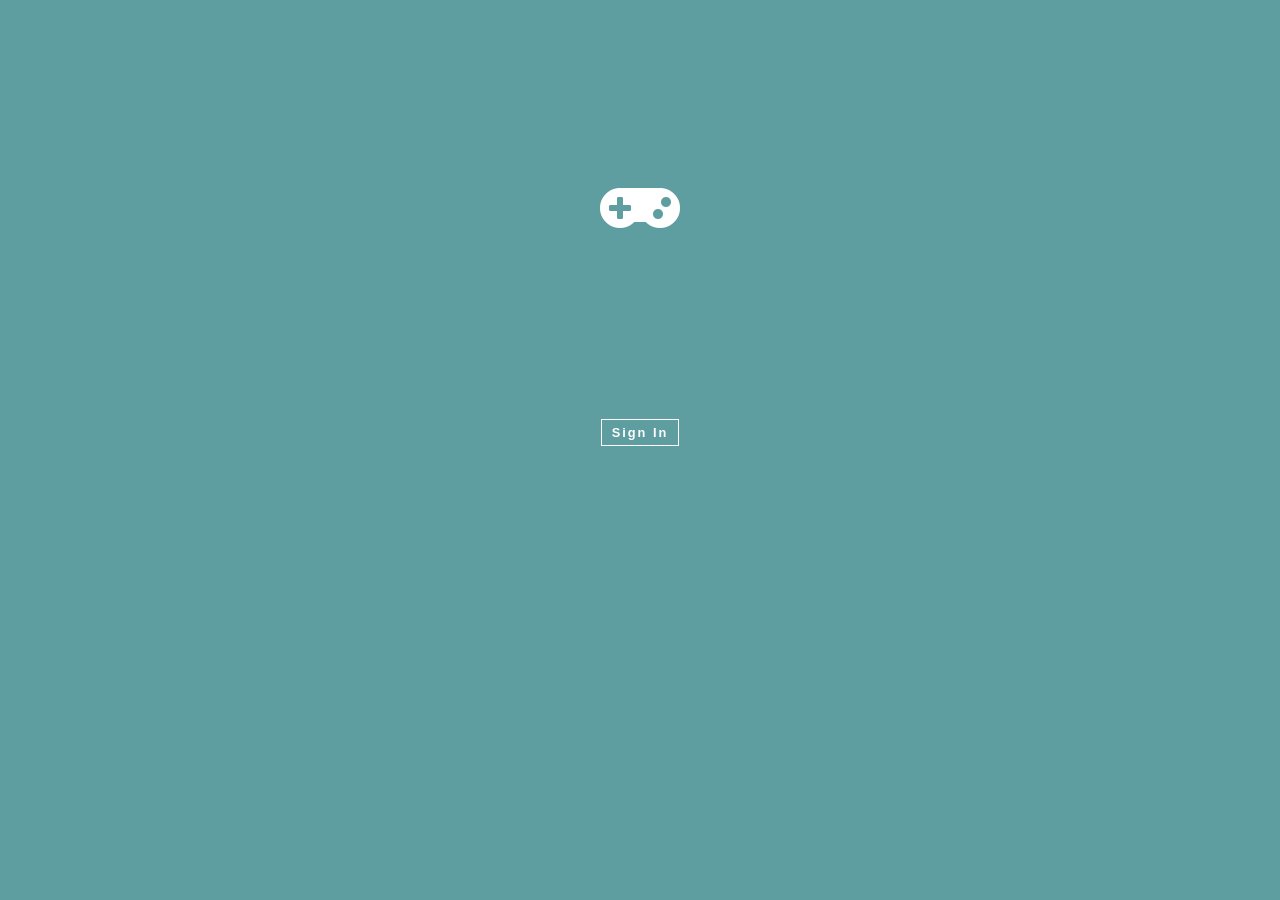
==== index.html @ d98112e3 "first commit" ====
<!DOCTYPE <!DOCTYPE html>
<html>
<head>
    <meta charset="utf-8" />
    <meta http-equiv="X-UA-Compatible" content="IE=edge">
    <title>JoyPad</title>
    <meta name="viewport" content="width=device-width, initial-scale=1">
    <link rel="stylesheet" type="text/css" media="screen" href="style.css"/>
    <link rel="stylesheet" href="https://use.fontawesome.com/releases/v5.5.0/css/all.css" integrity="sha384-B4dIYHKNBt8Bc12p+WXckhzcICo0wtJAoU8YZTY5qE0Id1GSseTk6S+L3BlXeVIU" crossorigin="anonymous">
</head>
<body>
    <div class="login-wrapper"> 
        <div class="login-content-wrapper">
            <i class="fas fa-gamepad"></i>
            <button id="sign-in-opener">Sign In</button>
        </div>
    </div>
    <div class="login-overlay" id="overlay">
        <div class="login-overlay-content">
             <form>
                    <input type="text" placeholder="Username" id="username">
                    <input type="password" placeholder="Password" id="password">
                    <button id="sign-in-btn" type="button">Sign In</button>
                    <span id="sign-in-close">&times</span>
                    <p id="incPassword"></p>
            </form>
        </div>
    </div>
    <script src="script.js"></script>
</body>
   
</html>
---- style.css ----
/* Starting off using the mobile first approach */
/* universal resets and font-family */
* {
    margin: 0;
    padding: 0;
    box-sizing: border-box;
    overflow: hidden;
}
h1, h2, h3, h4, h5, h6, p, li, a {
    font-family: Gotham-Book;
    font-size: 1em;
}
button {
    cursor: pointer;
}
@media only screen and (min-width:320px) {
   /* styling the login page */
   /* main Login page*/
   .login-wrapper {
       background: cadetblue;
       width: 100%;
       height: 100%;
       overflow: hidden;
   }
   .login-content-wrapper {
       margin: auto;
       width: 60%;
       text-align: center;
       padding-top: 11em;
   }
   .login-content-wrapper i {
       font-size: 4em; 
       display: block;
       color: white;
   }
   .login-content-wrapper button {
       border: solid white 1.5px;
       background: none;
       color: white;
       letter-spacing: 2px;
       font-size: .8em;
       font-weight: 700;
       padding: 5px 10px;
       margin-top: 14em;
   }
   /* Login overlay */
   .login-overlay {
       position: absolute;
       top: 0;
       width: 100%;
       height: 100%;
       background: rgba(0, 0, 0, .9);
       transform: translateY(100%); 
       transition: transform .3s ease-out;
       
   }
   .login-overlay-content {
       width: 70%;
       margin:  10em auto;
       text-align: center;
   }
   .login-overlay-content form input {
       width: 80%;
       font-size: 1em;
       padding: 4px 3px;
       margin: 1em 0;
   }
   .login-overlay-content form button {
        border: solid white 1.5px;
        background: none;
        color: white;
        letter-spacing: 2px;
        font-size: .8em;
        font-weight: 700;
        padding: 5px 10px;
        margin-top: 2em;
   }
   .login-overlay-content form span {
       color: white;
       font-size: 2em;
       position: absolute;
       top: 100px;
       right: 68px;
       cursor: pointer;
   }
   #incPassword {
       color: red;
       font-size: .8em;
       margin-top: 2em;
       text-transform: uppercase;
       letter-spacing: 4px;
   }
}
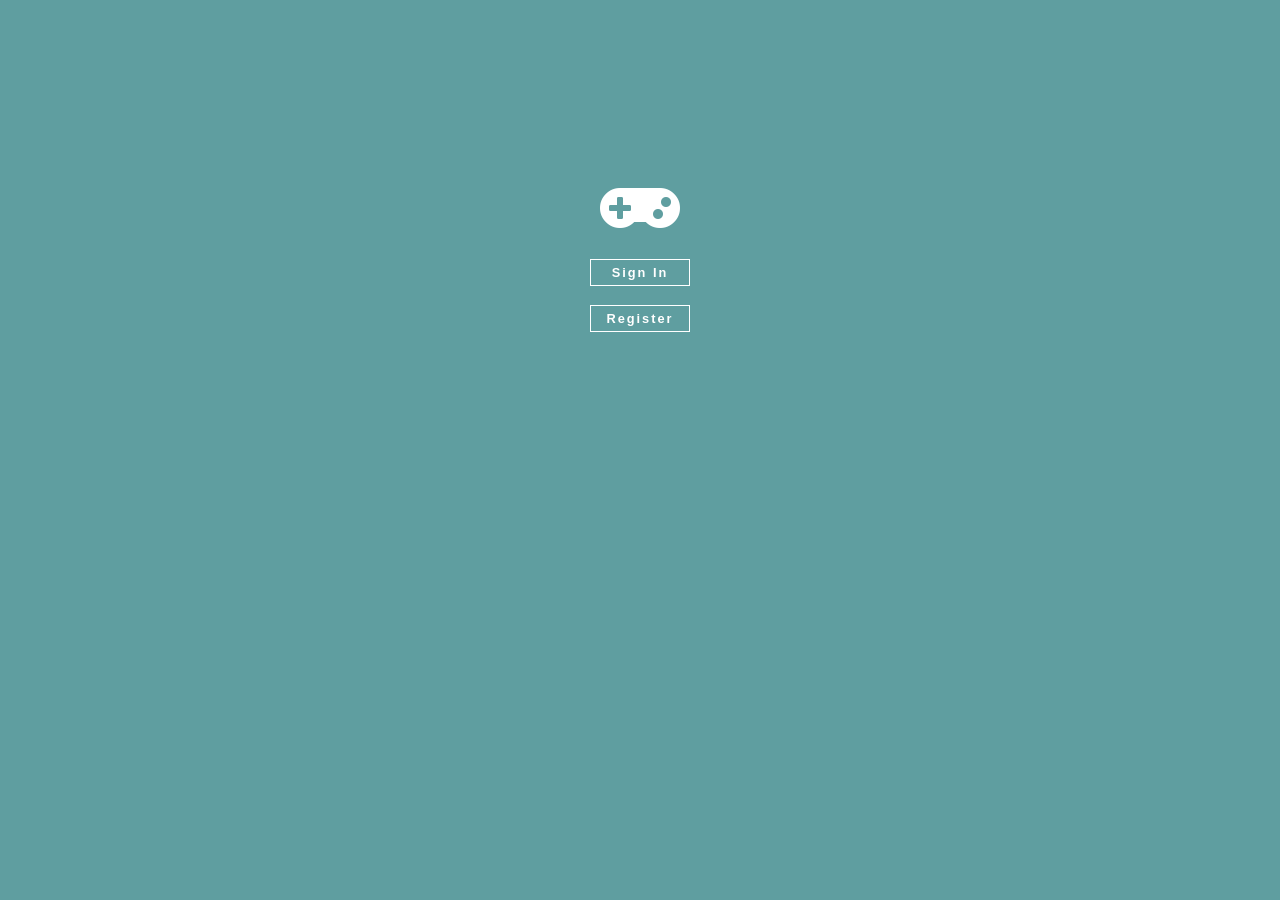
==== commit 77311070: "registration page now working" ====
--- a/index.html
+++ b/index.html
@@ -7,25 +7,42 @@
     <meta name="viewport" content="width=device-width, initial-scale=1">
     <link rel="stylesheet" type="text/css" media="screen" href="style.css"/>
     <link rel="stylesheet" href="https://use.fontawesome.com/releases/v5.5.0/css/all.css" integrity="sha384-B4dIYHKNBt8Bc12p+WXckhzcICo0wtJAoU8YZTY5qE0Id1GSseTk6S+L3BlXeVIU" crossorigin="anonymous">
+    <link href="https://fonts.googleapis.com/css?family=Poppins:300,400,700" rel="stylesheet">
 </head>
-<body>
+<body id="index-body">
     <div class="login-wrapper"> 
         <div class="login-content-wrapper">
             <i class="fas fa-gamepad"></i>
             <button id="sign-in-opener">Sign In</button>
+            <button id="register-button">Register</button>
+        </div>
+        <div class="login-overlay" id="overlay">
+            <div class="login-overlay-content">
+                 <form>
+                        <input type="text" placeholder="Username" id="username">
+                        <input type="password" placeholder="Password" id="password">
+                        <button id="sign-in-btn" type="button">Sign In</button>
+                        <span id="sign-in-close">&times</span>
+                        <p id="incPassword"></p>
+                </form>
+            </div>
         </div>
     </div>
-    <div class="login-overlay" id="overlay">
-        <div class="login-overlay-content">
-             <form>
-                    <input type="text" placeholder="Username" id="username">
-                    <input type="password" placeholder="Password" id="password">
-                    <button id="sign-in-btn" type="button">Sign In</button>
-                    <span id="sign-in-close">&times</span>
-                    <p id="incPassword"></p>
-            </form>
-        </div>
+    <div class="registration-wrapper" id="registrationWrapper">
+        <h1>Registration<span id="regClose">&times;</span></h1>
+        <from>
+            <input type="text" placeholder="First Name" id="firstName">
+            <input type="text" placeholder="Last Name" id="lastName">
+            <input type="email" placeholder="Email Address" id="email">
+            <input type="text" placeholder="Gamertag" id="gamertag">
+            <input text='text' placeholder="Username" id="reg-username">
+            <input type="password" placeholder="Password" id="reg-password">
+            <button id="reg-submit">Submit</button>
+
+            
+        </from>
     </div>
+  
     <script src="script.js"></script>
 </body>
    
--- a/style.css
+++ b/style.css
@@ -4,23 +4,32 @@
     margin: 0;
     padding: 0;
     box-sizing: border-box;
-    overflow: hidden;
 }
-h1, h2, h3, h4, h5, h6, p, li, a {
-    font-family: Gotham-Book;
+h1, h2, h3, h4, h5, h6, p, li, a, span {
+    font-family: poppins;
     font-size: 1em;
 }
 button {
     cursor: pointer;
 }
+a,
+a:visited {
+    color: inherit;
+    text-decoration: none;
+}
 @media only screen and (min-width:320px) {
    /* styling the login page */
    /* main Login page*/
+   #index-body {
+       position: relative;
+       overflow: hidden;
+   }
    .login-wrapper {
        background: cadetblue;
        width: 100%;
        height: 100%;
        overflow: hidden;
+       position: relative;
    }
    .login-content-wrapper {
        margin: auto;
@@ -41,17 +50,71 @@
        font-size: .8em;
        font-weight: 700;
        padding: 5px 10px;
-       margin-top: 14em;
-   }
+       display: block;
+       width: 100px;
+       margin: 1.5em auto;
+       
+       
+   }
+   /* registration overlay */ 
+   .registration-wrapper {
+       background-color: black;
+       width: 100%;
+       height: 100%;
+       position: absolute;
+       top: 0;
+       transform: translateY(-100%);
+       transition: 1s ease;
+       
+   }
+   .registration-wrapper h1 {
+       color: white;
+       text-align: center;
+       margin-top: 1em;
+   }
+   #regClose {
+       font-size: 30px;
+       font-weight: 100;
+       position: absolute;
+       top: 6.5px;
+       right: 1.75em;
+   }
+   .registration-wrapper input {
+       background: none;
+       border: none;
+       color: ghostwhite;
+       display: block;
+       margin: 1em auto;
+       padding: 5px 0;
+       text-align: center;
+       border: solid white 1px;
+       font-size: .9em;
+       
+   }
+   .registration-wrapper button {
+       color: white;
+       border: solid white 2px;
+       background: none;
+       width: 100px;
+       padding: 5px 0;
+       margin: 2em 34.5%;
+   }
+   ::placeholder {
+       color: ghostwhite;
+   }
+  
+
+
+
+
    /* Login overlay */
    .login-overlay {
        position: absolute;
-       top: 0;
+       top: 100%;
        width: 100%;
        height: 100%;
-       background: rgba(0, 0, 0, .9);
-       transform: translateY(100%); 
-       transition: transform .3s ease-out;
+       background: rgba(0, 0, 0, .9); 
+       transition: top .3s ease-out;
        
    }
    .login-overlay-content {
@@ -90,6 +153,387 @@
        text-transform: uppercase;
        letter-spacing: 4px;
    }
+   /* Main-Page or home*/
+   .homepage-body {
+       position: relative;
+   }
+   .homepage-test {
+       width: 100%;
+       height: 100%;
+       position: absolute;
+       background-color: rgba(0, 0, 0, .6);
+       z-index: 104;
+       display: none;
+    
+       
+   }
+   /* Icons wrapper */
+   .navigation-wrapper {
+       display: grid;
+       grid-template-columns: 1fr 1fr 1fr 1fr;
+       text-align: center;
+       position: fixed;
+       bottom: 0;
+       width: 100%;
+       z-index: 100;
+       position: fixed
+   }
+   .icons-wrapper {
+       background: black;
+       color: white;
+   }
+   .icons-wrapper i {
+       font-size: 1.1em;
+       padding: 20px;
+   }
+   .homepage-body {
+       background: rgba(0, 0, 0, .9);
+   }
+   /* Top Banner */
+   .banner-content {
+    background: rgba(0, 0, 0, 1);
+    display: grid;
+    grid-template-columns: 15% 70% 1fr;
+    padding: 1em 0;
+    width: 100%;
+    position: -webkit-sticky; /* Safari */
+    position: sticky;
+    top: 0;
+    z-index: 90;
+    
+   }
+   .banner-content  h1 {
+       color: white;
+       font-size: 1em;
+       padding: 8px 0 ;
+       background: none;
+       z-index: 0;
+       text-align: center;
+        
+       
+   }
+   .banner-content img {
+       color: white;
+       text-align: left;
+       margin-left: 1em;
+       z-index: 20;
+       width: 90%;
+   }
+   /* Profile slide in menu */
+   .profile-menu {
+       background: white;
+       position: absolute;
+       width: 75%;
+       height: 600px;
+       top: 0;
+       z-index: 105;
+       padding-left: 15px;
+       transform: translateX(-100%);
+       transition: transform .4s ease;
+   }
+   .profile-menu img {
+       width: 30%;
+       margin-left: -10px;
+       margin-top: 20px; 
+       text-align: left;
+       
+   }
+   .profile-menu h4 {
+       margin-top: .8em;
+       font-size: 1em;
+       font-weight: 600;
+   }
+   .profile-menu h5 {
+    font-size: .9em;
+    font-weight: 400;
+    margin-bottom: .5em;
+    margin-top: .3em;
+   }
+   .profile-stats {
+       width: 100%;
+       font-size: .9em; 
+   }
+   .profile-stats p {
+       display: inline-block;
+       font-weight: 700;
+   }
+   .profile-stats span {
+       padding-left: 3px;
+       font-weight: 200;
+   }
+   
+   .profile-links i {
+       font-size: 1.2em;
+       padding: 15px 0;
+       
+   }
+   .profile-links span {
+        padding-left: 10px;
+        font-size: 1.1em;
+   }
+   .profile-menu hr {
+       margin-top: 1em;
+       width: 106%;
+       margin-left: -15px;
+   }
+   .aboutPara {
+       margin-top: 1em;
+   }
+   #profile-close {
+       position: absolute;
+       top: 31px;
+       right: 30px;
+       font-size: 30px;
+   }
+    /* News updates */
+   .home-page-main-content {
+       background: rgba(0, 0, 0, .9);
+       width: 95%;
+       margin: 0 auto;
+
+   }
+   /* the title of the content */
+   .news-update-title-wrapper {
+       display: grid;
+       grid-template-columns: 17% 60% 1fr;
+       padding-top: .4em;
+       margin-top: .6em;
+       color: white;
+   }
+   /* icon picture */
+   .news-update-img-wrapper {
+       margin-top: -.4em;
+   }
+   .news-update-img-wrapper img {
+       width: 90%;
+   }
+   /* news title */
+   .news-update-title { 
+       font-size: .8em;
+   }
+   .news-update-title p {
+       font-size: .8em;
+   }
+    /* news date wrapper*/
+    .news-upadate-date p {
+        font-size: .6em;
+    }
+    /* the main content */
+    .news-update-main-content-img-wrapper {
+        position: relative;
+        
+    }
+    .news-update-main-content-img-wrapper img {
+       width: 100%;
+       height: 25%;
+       
+   }
+   .news-update-main-content-img-wrapper p {
+       position: absolute;
+       color: white;
+       bottom: 0;
+       font-size: .7em;
+       padding-left: 3px;
+   }
+   /* the social links on each of the news posts */
+   .news-update-links {
+    color: white;
+    display: grid;
+    grid-template-columns: 1fr 1fr 1fr 60%;
+    padding: .7em 0;
+    font-size: .85em;
+    padding-left: 1em;
+   }
+   .news-update-links i {
+       font-size: 12px;
+       padding: 2px;
+       
+   }
+  
+   #icon-fix {
+       text-align: right;
+       padding-right: 1em;
+   }
+   #positioning-fix {
+       margin-bottom: 5em;
+   }
+
+
+
+   /* Friends page */
+   /* Friend Search Bar */
+   .friends-search {
+    width: 100%;
+    padding: 10px 5%;
+    border-bottom: solid white 1px;
+
+    
+   }
+   .friends-search input {
+    font-size: 1em;
+    padding: 5px 2px;
+    width: 100%;
+    background:rgba(255, 255, 255, .9);
+    border: none;
+    border-radius: 4px;
+   }
+     /* Friends */
+     .friends {
+         display: grid;
+         grid-template-columns: 1fr 82%;
+         position: relative;
+         margin: 1em 0;
+         color: whitesmoke;
+     }
+     .friends img {
+         width: 100%;
+     }
+     .friends-info {
+         padding-top: 5px;
+     }
+     .friends-info h4 {
+         font-size: 1em;
+         font-weight: 600;
+     }
+     .friends-info p {
+         font-size: .83em;
+     }
+     .friends-online {
+         position: absolute;
+         right: 15px;
+         top: 4px;
+         color: green;
+         font-weight: 200;
+         font-family: 'Segoe UI', Tahoma, Geneva, Verdana, sans-serif
+     }
+     .friends-offline {
+        position: absolute;
+        right: 15px;
+        top: 4px;
+        color: red;
+        font-weight: 200;
+        font-family: 'Segoe UI', Tahoma, Geneva, Verdana, sans-serif
+    }
+    .friends:last-child {
+        margin-bottom: 5em;
+    }
+     /* Games Page */
+     .games {
+         width: 95%;
+         margin: 0 auto;
+     }
+     #games-select {
+         color: black;
+         margin: 1em 0;
+         border: solid white 1px;
+         width: 50%;
+         font-size: 1em;
+         padding-left: 3px;
+     }
+     .games hr {
+         margin: .5em 0 1em 0;
+     }
+     /* Games Page Wrapper */
+     .games-wrapper {
+         width: 100%;
+         margin-bottom: 4em;
+     }
+     .games-wrapper ul {
+         display: grid;
+         grid-template-columns: 1fr 1fr 1fr;
+         grid-gap: 10px;
+         width: 100%;
+         margin: 0 auto;
+         list-style: none;
+
+     }
+     .games-wrapper ul li {
+         width: 100%;
+         position: relative;
+     }
+     .games-wrapper ul li img {
+         width: 100%;
+         height: 135px;
+     }
+     .games-wrapper ul li p {
+         position: absolute;
+         bottom: 5px;
+         color: white;
+         font-size: .6em;
+         font-weight: 600;
+         
+     }
+
+     /* Notifiction page */
+     .notification-select {
+         color: white;
+         background: black;
+         display: grid;
+         grid-template-columns: 1fr 1fr;
+         width: 100%;
+         text-align: center;
+         position: fixed;
+         z-index: 100;
+       
+     }
+     .notification-select-all {
+        border-bottom: solid white 1px;
+     }
+     .notification-select-all h4, .notification-select-mentions h4 {
+         font-weight: 400;
+         font-size: .96em;
+         letter-spacing: 1.2px;
+         padding-bottom: 10px;
+     }
+     /* All notifications */
+     .notification-main {
+         margin-top: 3em;
+         margin-bottom: 4.5em;
+     }
+     .notifications-all-items {
+         width: 100%;
+         margin: 1em auto;
+         padding: 0 9%;
+         color: white;
+         font-size: .9em;
+         position: relative;
+         border-bottom: solid rgba(255, 255, 255, 1) .1px;
+         padding-bottom: 5px;
+         
+     }
+     .notifications-all-items h3 {
+         font-weight: 300;
+     }
+     .notifications-all-items p {
+         font-weight: 100;
+         font-size: 0.9em;
+     }
+     
+     .notifications-all-items i {
+        color: red;
+        font-size: 20px;
+        padding-bottom: 5px;
+        
+     }
+     #comment {
+         color: green;
+     }
+     #user {
+         color: purple;
+     }
+
+     /* Notifictations Mentioned */
+
+     .notifications-mentioned-wrapper {
+         display: none;
+
+     }
+  
+
+
+
+
+
 }
 
 
